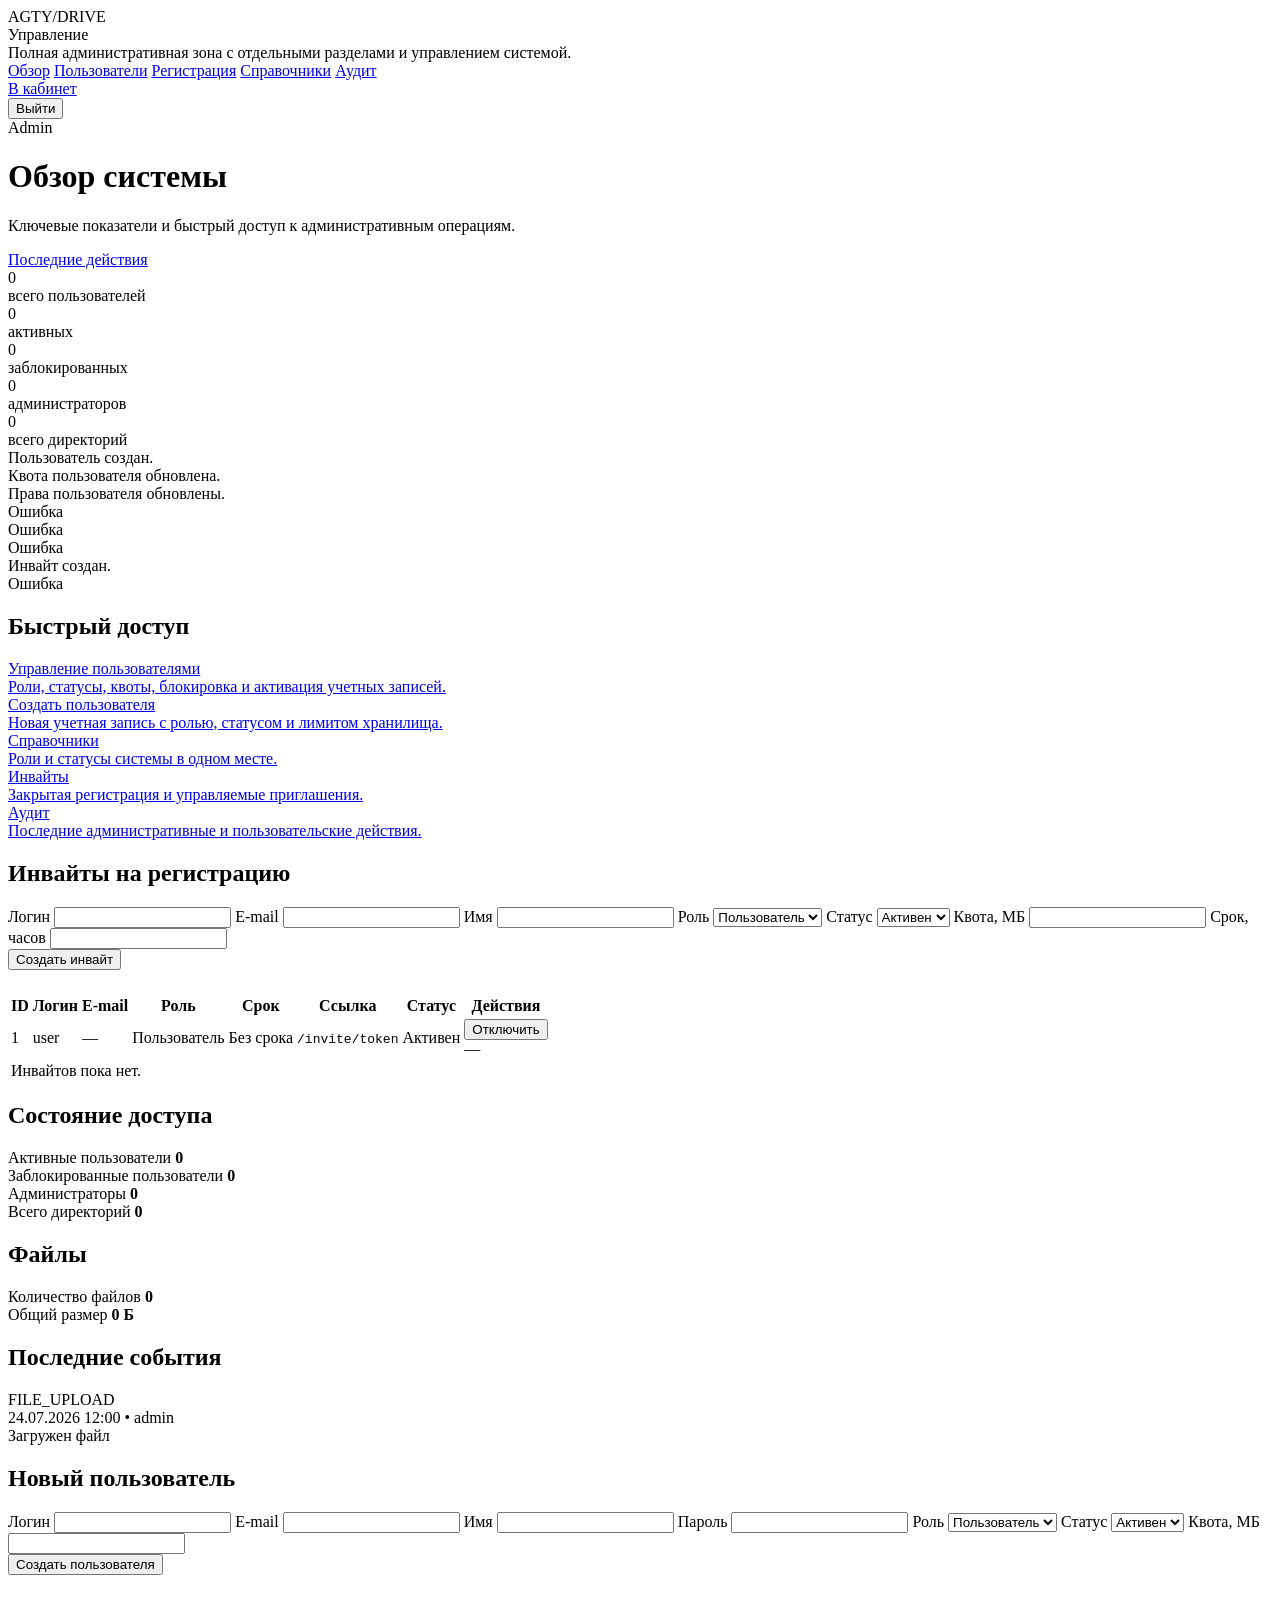
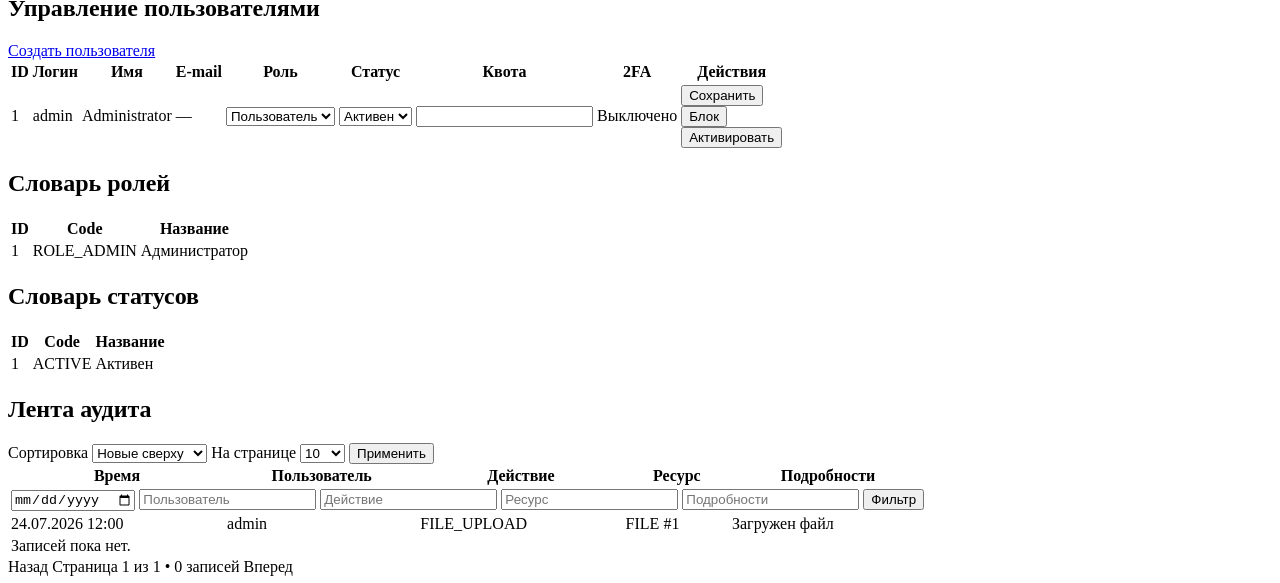
==== src/main/resources/templates/control/index.html @ d1d26482 "First commit" ====
<!DOCTYPE html>
<html lang="ru" xmlns:th="http://www.thymeleaf.org">
<head>
    <meta charset="UTF-8">
    <meta name="viewport" content="width=device-width, initial-scale=1.0">
    <title th:text="${title}">AGTY/DRIVE Control</title>
    <link rel="stylesheet" href="/css/app.css">
</head>
<body data-theme="dark">
<div class="admin-shell">
    <aside class="admin-sidebar">
        <div class="admin-sidebar-head">
            <div class="hero-kicker">AGTY/DRIVE</div>
            <div class="admin-sidebar-title">Управление</div>
            <div class="admin-sidebar-copy">Полная административная зона с отдельными разделами и управлением системой.</div>
        </div>

        <nav class="admin-nav">
            <a class="admin-nav-link" th:classappend="${activeSection == 'overview' ? ' active' : ''}" href="/control">Обзор</a>
            <a class="admin-nav-link" th:classappend="${activeSection == 'users' ? ' active' : ''}" href="/control/users">Пользователи</a>
            <a class="admin-nav-link" th:classappend="${activeSection == 'registration' ? ' active' : ''}" href="/control/registration">Регистрация</a>
            <a class="admin-nav-link" th:classappend="${activeSection == 'dictionaries' ? ' active' : ''}" href="/control/dictionaries">Справочники</a>
            <a class="admin-nav-link" th:classappend="${activeSection == 'audit' ? ' active' : ''}" href="/control/audit">Аудит</a>
        </nav>

        <div class="admin-sidebar-footer">
            <a class="ghost-link" href="/cabinet">В кабинет</a>
            <form method="post" th:action="@{/logout}">
                <button class="ghost-btn" type="submit">Выйти</button>
            </form>
        </div>
    </aside>

    <main class="admin-main">
        <header class="admin-header">
            <div>
                <div class="section-eyebrow">Admin</div>
                <h1 th:text="${sectionTitle}">Обзор системы</h1>
                <p th:text="${sectionDescription}">Ключевые показатели и быстрый доступ к административным операциям.</p>
            </div>
            <div class="header-actions">
                <a class="toolbar-chip toolbar-chip-link" href="/control/audit">Последние действия</a>
            </div>
        </header>

        <section class="stats-grid admin-stats-grid" th:if="${activeSection == 'overview'}">
            <article class="stat-card admin-stat-card">
                <div class="stat-value" th:text="${usersCount}">0</div>
                <div class="stat-label">всего пользователей</div>
            </article>
            <article class="stat-card admin-stat-card">
                <div class="stat-value" th:text="${activeUsersCount}">0</div>
                <div class="stat-label">активных</div>
            </article>
            <article class="stat-card admin-stat-card">
                <div class="stat-value" th:text="${blockedUsersCount}">0</div>
                <div class="stat-label">заблокированных</div>
            </article>
            <article class="stat-card admin-stat-card">
                <div class="stat-value" th:text="${adminsCount}">0</div>
                <div class="stat-label">администраторов</div>
            </article>
            <article class="stat-card admin-stat-card">
                <div class="stat-value" th:text="${foldersCount}">0</div>
                <div class="stat-label">всего директорий</div>
            </article>
        </section>

        <div class="notice-banner success" th:if="${userCreateSuccess}" th:text="${userCreateSuccess}">Пользователь создан.</div>
        <div class="notice-banner success" th:if="${quotaSuccess}" th:text="${quotaSuccess}">Квота пользователя обновлена.</div>
        <div class="notice-banner success" th:if="${userAccessSuccess}" th:text="${userAccessSuccess}">Права пользователя обновлены.</div>
        <div class="notice-banner error" th:if="${userCreateError}" th:text="${userCreateError}">Ошибка</div>
        <div class="notice-banner error" th:if="${quotaError}" th:text="${quotaError}">Ошибка</div>
        <div class="notice-banner error" th:if="${userAccessError}" th:text="${userAccessError}">Ошибка</div>
        <div class="notice-banner success" th:if="${inviteSuccess}" th:text="${inviteSuccess}">Инвайт создан.</div>
        <div class="notice-banner error" th:if="${inviteError}" th:text="${inviteError}">Ошибка</div>

        <section class="panel" th:if="${activeSection == 'overview'}">
            <div class="panel-head">
                <h2>Быстрый доступ</h2>
            </div>
            <div class="admin-shortcuts">
                <a class="admin-shortcut-card" href="/control/users">
                    <div class="admin-shortcut-title">Управление пользователями</div>
                    <div class="admin-shortcut-copy">Роли, статусы, квоты, блокировка и активация учетных записей.</div>
                </a>
                <a class="admin-shortcut-card" href="/control/create">
                    <div class="admin-shortcut-title">Создать пользователя</div>
                    <div class="admin-shortcut-copy">Новая учетная запись с ролью, статусом и лимитом хранилища.</div>
                </a>
                <a class="admin-shortcut-card" href="/control/dictionaries">
                    <div class="admin-shortcut-title">Справочники</div>
                    <div class="admin-shortcut-copy">Роли и статусы системы в одном месте.</div>
                </a>
                <a class="admin-shortcut-card" href="/control/registration">
                    <div class="admin-shortcut-title">Инвайты</div>
                    <div class="admin-shortcut-copy">Закрытая регистрация и управляемые приглашения.</div>
                </a>
                <a class="admin-shortcut-card" href="/control/audit">
                    <div class="admin-shortcut-title">Аудит</div>
                    <div class="admin-shortcut-copy">Последние административные и пользовательские действия.</div>
                </a>
            </div>
        </section>

        <section class="panel" th:if="${activeSection == 'registration'}">
            <div class="panel-head">
                <h2>Инвайты на регистрацию</h2>
            </div>
            <form class="folder-form admin-create-form" method="post" th:action="@{/control/registration/invites/create}" th:object="${userInviteCreateDto}">
                <div class="control-form-grid">
                    <label>
                        Логин
                        <input type="text" th:field="*{login}" maxlength="120" required>
                    </label>
                    <label>
                        E-mail
                        <input type="email" th:field="*{email}" maxlength="255">
                    </label>
                    <label>
                        Имя
                        <input type="text" th:field="*{displayName}" maxlength="255">
                    </label>
                    <label>
                        Роль
                        <select th:field="*{roleCode}">
                            <option th:each="item : ${usersRolesDictionary}" th:value="${item.code}" th:text="${item.title}">Пользователь</option>
                        </select>
                    </label>
                    <label>
                        Статус
                        <select th:field="*{statusCode}">
                            <option th:each="item : ${usersStatusesDictionary}" th:value="${item.code}" th:text="${item.title}">Активен</option>
                        </select>
                    </label>
                    <label>
                        Квота, МБ
                        <input type="number" th:field="*{storageQuotaMb}" min="1" step="1" required>
                    </label>
                    <label>
                        Срок, часов
                        <input type="number" th:field="*{expiresInHours}" min="1" step="1">
                    </label>
                </div>
                <button type="submit">Создать инвайт</button>
            </form>

            <div class="table-wrap" style="margin-top:24px;">
                <table class="data-table">
                    <thead>
                    <tr>
                        <th>ID</th>
                        <th>Логин</th>
                        <th>E-mail</th>
                        <th>Роль</th>
                        <th>Срок</th>
                        <th>Ссылка</th>
                        <th>Статус</th>
                        <th>Действия</th>
                    </tr>
                    </thead>
                    <tbody>
                    <tr th:each="invite : ${registrationInvites}">
                        <td th:text="${invite.id}">1</td>
                        <td th:text="${invite.login}">user</td>
                        <td th:text="${invite.email != null ? invite.email : '—'}">—</td>
                        <td th:text="${invite.roleTitle != null ? invite.roleTitle : invite.roleCode}">Пользователь</td>
                        <td th:text="${invite.expiresAtTitle}">Без срока</td>
                        <td><code th:text="${invite.inviteUrl}">/invite/token</code></td>
                        <td th:text="${invite.usedAt != null ? 'Использован' : (invite.isEnabled ? 'Активен' : 'Отключен')}">Активен</td>
                        <td>
                            <form method="post" th:if="${invite.usedAt == null and invite.isEnabled}" th:action="@{/control/registration/invites/{inviteId}/disable(inviteId=${invite.id})}">
                                <button type="submit" class="inline-link inline-link-danger">Отключить</button>
                            </form>
                            <span th:if="${invite.usedAt != null or !invite.isEnabled}">—</span>
                        </td>
                    </tr>
                    <tr th:if="${#lists.isEmpty(registrationInvites)}">
                        <td colspan="8">Инвайтов пока нет.</td>
                    </tr>
                    </tbody>
                </table>
            </div>
        </section>

        <section class="two-col-grid" th:if="${activeSection == 'overview'}">
            <section class="panel">
                <div class="panel-head">
                    <h2>Состояние доступа</h2>
                </div>
                <div class="info-list">
                    <div class="info-row">
                        <span>Активные пользователи</span>
                        <strong th:text="${activeUsersCount}">0</strong>
                    </div>
                    <div class="info-row">
                        <span>Заблокированные пользователи</span>
                        <strong th:text="${blockedUsersCount}">0</strong>
                    </div>
                    <div class="info-row">
                        <span>Администраторы</span>
                        <strong th:text="${adminsCount}">0</strong>
                    </div>
                    <div class="info-row">
                        <span>Всего директорий</span>
                        <strong th:text="${foldersCount}">0</strong>
                    </div>
                </div>
            </section>

            <section class="panel">
                <div class="panel-head">
                    <h2>Файлы</h2>
                </div>
                <div class="info-list">
                    <div class="info-row">
                        <span>Количество файлов</span>
                        <strong th:text="${filesCount}">0</strong>
                    </div>
                    <div class="info-row">
                        <span>Общий размер</span>
                        <strong th:text="${filesSizeTitle}">0 Б</strong>
                    </div>
                </div>
            </section>

            <section class="panel">
                <div class="panel-head">
                    <h2>Последние события</h2>
                </div>
                <div class="admin-audit-list">
                    <article class="admin-audit-item" th:each="item : ${recentAuditLogs}">
                        <div class="admin-audit-title" th:text="${item.actionCode}">FILE_UPLOAD</div>
                        <div class="admin-audit-meta" th:text="${item.createdAtTitle + ' • ' + (item.actorLogin != null ? item.actorLogin : 'system')}">24.07.2026 12:00 • admin</div>
                        <div class="admin-audit-copy" th:text="${item.details != null and !item.details.isBlank() ? item.details : 'Без описания'}">Загружен файл</div>
                    </article>
                </div>
            </section>
        </section>

        <section class="panel" th:if="${activeSection == 'create'}">
            <div class="panel-head">
                <h2>Новый пользователь</h2>
            </div>
            <form class="folder-form admin-create-form" method="post" th:action="@{/control/users/create}" th:object="${adminUserCreateDto}">
                <input type="hidden" name="returnSection" value="create">
                <div class="control-form-grid">
                    <label>
                        Логин
                        <input type="text" th:field="*{login}" maxlength="120" required>
                    </label>
                    <label>
                        E-mail
                        <input type="email" th:field="*{email}" maxlength="255">
                    </label>
                    <label>
                        Имя
                        <input type="text" th:field="*{displayName}" maxlength="255">
                    </label>
                    <label>
                        Пароль
                        <input type="text" th:field="*{password}" minlength="8" required>
                    </label>
                    <label>
                        Роль
                        <select th:field="*{roleCode}">
                            <option th:each="item : ${usersRolesDictionary}" th:value="${item.code}" th:text="${item.title}">Пользователь</option>
                        </select>
                    </label>
                    <label>
                        Статус
                        <select th:field="*{statusCode}">
                            <option th:each="item : ${usersStatusesDictionary}" th:value="${item.code}" th:text="${item.title}">Активен</option>
                        </select>
                    </label>
                    <label>
                        Квота, МБ
                        <input type="number" th:field="*{storageQuotaMb}" min="1" step="1" required>
                    </label>
                </div>
                <button type="submit">Создать пользователя</button>
            </form>
        </section>

        <section class="panel" th:if="${activeSection == 'users'}">
            <div class="panel-head">
                <h2>Управление пользователями</h2>
                <a class="toolbar-chip toolbar-chip-link" href="/control/create">Создать пользователя</a>
            </div>
            <div class="table-wrap">
                <table class="data-table">
                    <thead>
                    <tr>
                        <th>ID</th>
                        <th>Логин</th>
                        <th>Имя</th>
                        <th>E-mail</th>
                        <th>Роль</th>
                        <th>Статус</th>
                        <th>Квота</th>
                        <th>2FA</th>
                        <th>Действия</th>
                    </tr>
                    </thead>
                    <tbody>
                    <tr th:each="user : ${users}">
                        <td th:text="${user.id}">1</td>
                        <td th:text="${user.login}">admin</td>
                        <td th:text="${user.displayName != null and !user.displayName.isBlank() ? user.displayName : user.login}">Administrator</td>
                        <td th:text="${user.email != null and !user.email.isBlank() ? user.email : '—'}">—</td>
                        <td>
                            <input type="hidden" name="userId" th:value="${user.id}" th:attr="form=${'user-access-form-' + user.id}">
                            <input type="hidden" name="returnSection" value="users" th:attr="form=${'user-access-form-' + user.id}">
                            <select name="roleCode" th:attr="form=${'user-access-form-' + user.id}">
                                <option th:each="item : ${usersRolesDictionary}"
                                        th:value="${item.code}"
                                        th:selected="${item.code == user.roleCode}"
                                        th:text="${item.title}">Пользователь</option>
                            </select>
                        </td>
                        <td>
                            <select name="statusCode" th:attr="form=${'user-access-form-' + user.id}">
                                <option th:each="item : ${usersStatusesDictionary}"
                                        th:value="${item.code}"
                                        th:selected="${item.code == user.statusCode}"
                                        th:text="${item.title}">Активен</option>
                            </select>
                        </td>
                        <td>
                            <input class="quota-input"
                                   type="number"
                                   name="storageQuotaMb"
                                   min="1"
                                   step="1"
                                   th:value="${user.storageQuotaMb}"
                                   th:attr="form=${'user-access-form-' + user.id}">
                        </td>
                        <td th:text="${(user.twoFactorEmailEnabled ? 'E-mail ' : '') + (user.twoFactorTotpEnabled ? 'TOTP' : '') != '' ? ((user.twoFactorEmailEnabled ? 'E-mail ' : '') + (user.twoFactorTotpEnabled ? 'TOTP' : '')).trim() : 'Выключено'}">Выключено</td>
                        <td>
                            <div class="row-actions admin-row-actions">
                                <form th:id="${'user-access-form-' + user.id}" method="post" th:action="@{/control/users/access}"></form>
                                <button type="submit" class="inline-link" th:attr="form=${'user-access-form-' + user.id}">Сохранить</button>
                                <form method="post" th:action="@{/control/users/{id}/block(id=${user.id})}">
                                    <input type="hidden" name="returnSection" value="users">
                                    <button type="submit"
                                            class="inline-link"
                                            th:text="${user.statusCode == 'BLOCKED' ? 'Заблокирован' : 'Блок'}"
                                            th:disabled="${user.statusCode == 'BLOCKED'}">Блок</button>
                                </form>
                                <form method="post" th:action="@{/control/users/{id}/block(id=${user.id})}">
                                    <input type="hidden" name="returnSection" value="users">
                                    <input type="hidden" name="activate" value="true">
                                    <button type="submit"
                                            class="inline-link"
                                            th:disabled="${user.statusCode == 'ACTIVE'}">Активировать</button>
                                </form>
                            </div>
                        </td>
                    </tr>
                    </tbody>
                </table>
            </div>
        </section>

        <section class="two-col-grid" th:if="${activeSection == 'dictionaries'}">
            <section class="panel">
                <div class="panel-head">
                    <h2>Словарь ролей</h2>
                </div>
                <div class="table-wrap">
                    <table class="data-table">
                        <thead>
                        <tr>
                            <th>ID</th>
                            <th>Code</th>
                            <th>Название</th>
                        </tr>
                        </thead>
                        <tbody>
                        <tr th:each="item : ${usersRolesDictionary}">
                            <td th:text="${item.id}">1</td>
                            <td th:text="${item.code}">ROLE_ADMIN</td>
                            <td th:text="${item.title}">Администратор</td>
                        </tr>
                        </tbody>
                    </table>
                </div>
            </section>

            <section class="panel">
                <div class="panel-head">
                    <h2>Словарь статусов</h2>
                </div>
                <div class="table-wrap">
                    <table class="data-table">
                        <thead>
                        <tr>
                            <th>ID</th>
                            <th>Code</th>
                            <th>Название</th>
                        </tr>
                        </thead>
                        <tbody>
                        <tr th:each="item : ${usersStatusesDictionary}">
                            <td th:text="${item.id}">1</td>
                            <td th:text="${item.code}">ACTIVE</td>
                            <td th:text="${item.title}">Активен</td>
                        </tr>
                        </tbody>
                    </table>
                </div>
            </section>
        </section>

        <section class="panel" th:if="${activeSection == 'audit'}">
            <div class="panel-head">
                <h2>Лента аудита</h2>
            </div>
            <form class="audit-toolbar" method="get" th:action="@{/control/audit}">
                <input type="hidden" name="page" value="1">
                <input type="hidden" name="createdDate" th:value="${auditCreatedDate}">
                <input type="hidden" name="actorLogin" th:value="${auditActorLogin}">
                <input type="hidden" name="actionCode" th:value="${auditActionCode}">
                <input type="hidden" name="resourceQuery" th:value="${auditResourceQuery}">
                <input type="hidden" name="details" th:value="${auditDetails}">
                <label class="audit-toolbar-field">
                    <span>Сортировка</span>
                    <select name="sort">
                        <option value="date_desc" th:selected="${auditSort == 'date_desc'}">Новые сверху</option>
                        <option value="date_asc" th:selected="${auditSort == 'date_asc'}">Старые сверху</option>
                    </select>
                </label>
                <label class="audit-toolbar-field">
                    <span>На странице</span>
                    <select name="size">
                        <option value="10" th:selected="${auditPageSize == 10}">10</option>
                        <option value="25" th:selected="${auditPageSize == 25}">25</option>
                        <option value="50" th:selected="${auditPageSize == 50}">50</option>
                        <option value="100" th:selected="${auditPageSize == 100}">100</option>
                    </select>
                </label>
                <button type="submit">Применить</button>
            </form>
            <div class="table-wrap">
                <table class="data-table">
                    <thead>
                    <tr>
                        <th>Время</th>
                        <th>Пользователь</th>
                        <th>Действие</th>
                        <th>Ресурс</th>
                        <th>Подробности</th>
                    </tr>
                    </thead>
                    <tbody>
                    <tr class="audit-filter-row">
                        <td colspan="5">
                            <form class="audit-table-filters" method="get" th:action="@{/control/audit}">
                                <input type="hidden" name="page" value="1">
                                <input type="hidden" name="size" th:value="${auditPageSize}">
                                <input type="hidden" name="sort" th:value="${auditSort}">
                                <input type="date" name="createdDate" th:value="${auditCreatedDate}">
                                <input type="text" name="actorLogin" placeholder="Пользователь" th:value="${auditActorLogin}">
                                <input type="text" name="actionCode" placeholder="Действие" th:value="${auditActionCode}">
                                <input type="text" name="resourceQuery" placeholder="Ресурс" th:value="${auditResourceQuery}">
                                <input type="text" name="details" placeholder="Подробности" th:value="${auditDetails}">
                                <button type="submit">Фильтр</button>
                            </form>
                        </td>
                    </tr>
                    <tr th:each="item : ${auditLogs}">
                        <td th:text="${item.createdAtTitle}">24.07.2026 12:00</td>
                        <td th:text="${item.actorLogin != null ? item.actorLogin : 'system'}">admin</td>
                        <td th:text="${item.actionCode}">FILE_UPLOAD</td>
                        <td th:text="${item.resourceType != null ? item.resourceType + ' #' + item.resourceId : '—'}">FILE #1</td>
                        <td th:text="${item.details != null and !item.details.isBlank() ? item.details : '—'}">Загружен файл</td>
                    </tr>
                    <tr th:if="${#lists.isEmpty(auditLogs)}">
                        <td colspan="5">Записей пока нет.</td>
                    </tr>
                    </tbody>
                </table>
            </div>
            <div class="pagination-bar audit-pagination" th:if="${auditTotalPages > 1}">
                <a class="toolbar-chip toolbar-chip-link"
                   th:if="${auditHasPrevious}"
                   th:href="@{/control/audit(page=${auditPage - 1}, size=${auditPageSize}, sort=${auditSort}, createdDate=${auditCreatedDate}, actorLogin=${auditActorLogin}, actionCode=${auditActionCode}, resourceQuery=${auditResourceQuery}, details=${auditDetails})}">Назад</a>
                <span class="pagination-copy" th:text="${'Страница ' + auditPage + ' из ' + auditTotalPages + ' • ' + auditTotalItems + ' записей'}">Страница 1 из 1 • 0 записей</span>
                <a class="toolbar-chip toolbar-chip-link"
                   th:if="${auditHasNext}"
                   th:href="@{/control/audit(page=${auditPage + 1}, size=${auditPageSize}, sort=${auditSort}, createdDate=${auditCreatedDate}, actorLogin=${auditActorLogin}, actionCode=${auditActionCode}, resourceQuery=${auditResourceQuery}, details=${auditDetails})}">Вперед</a>
            </div>
        </section>
    </main>
</div>
</body>
</html>
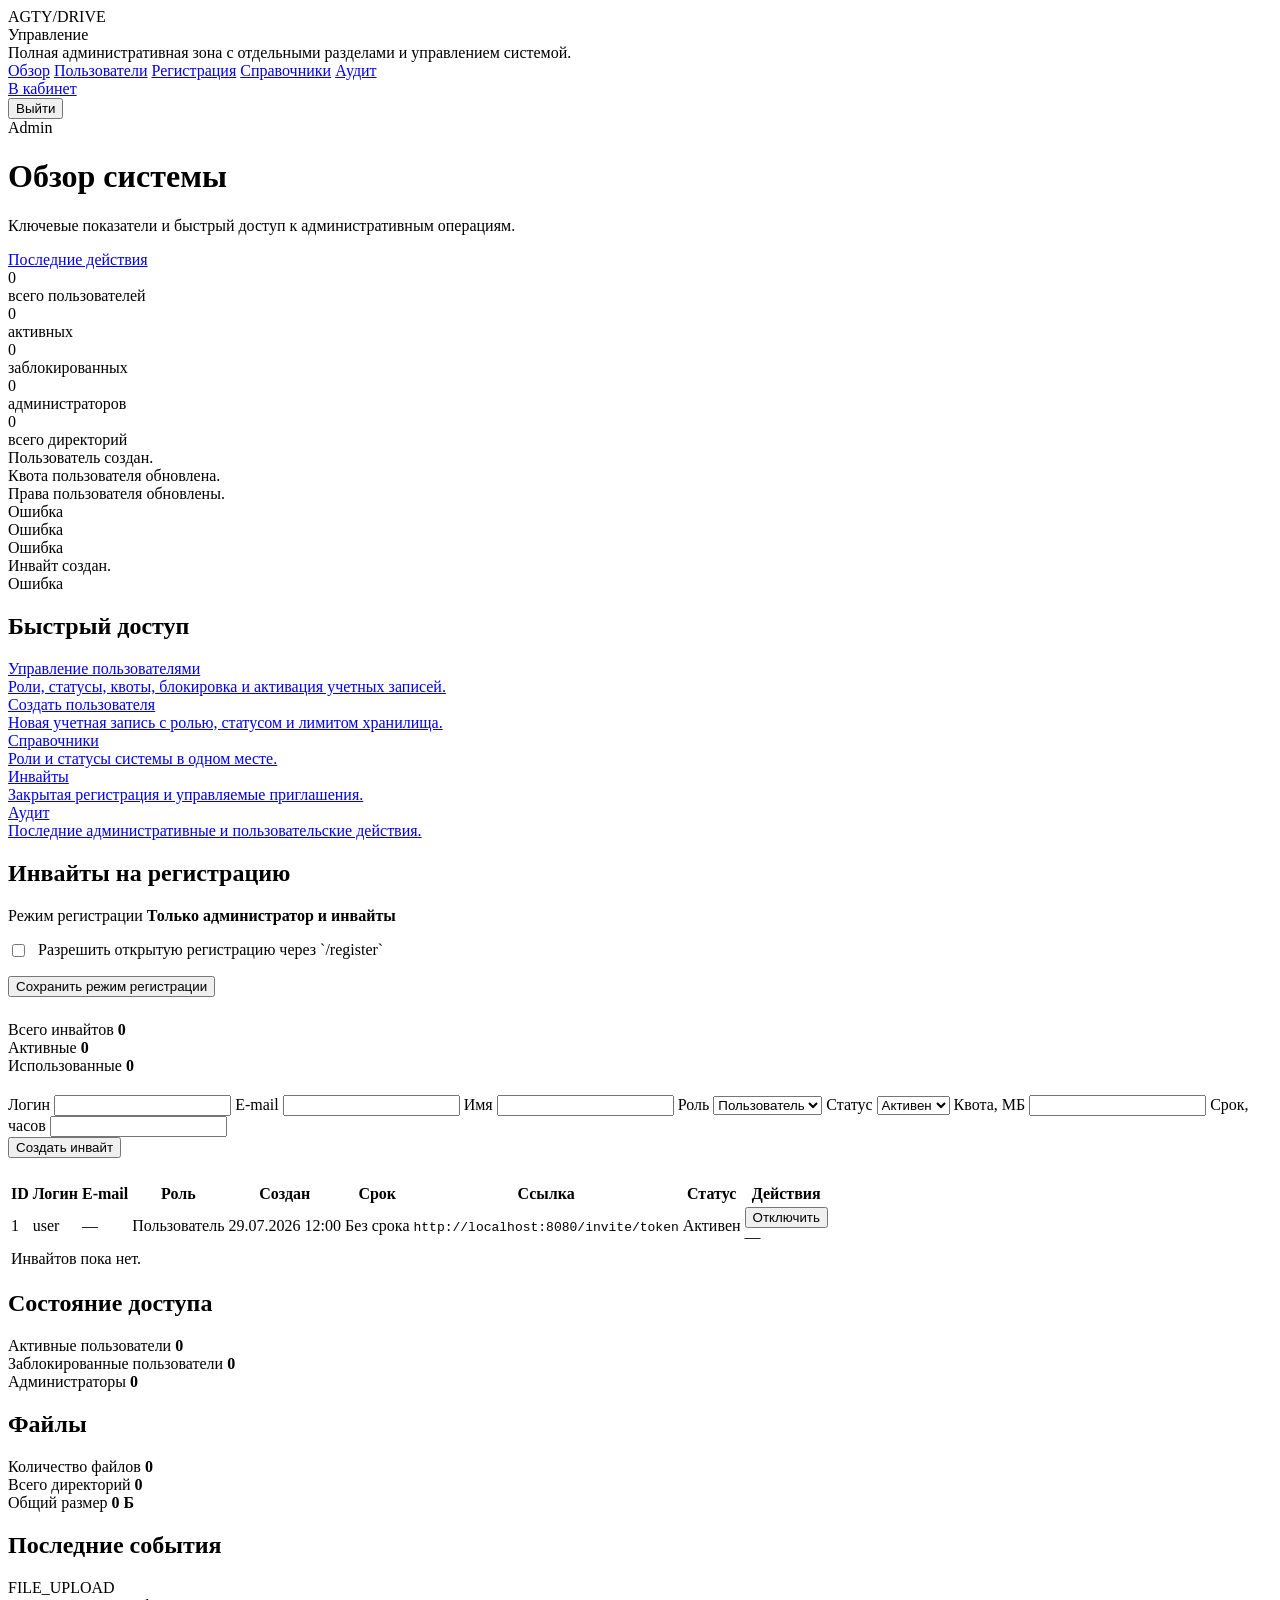
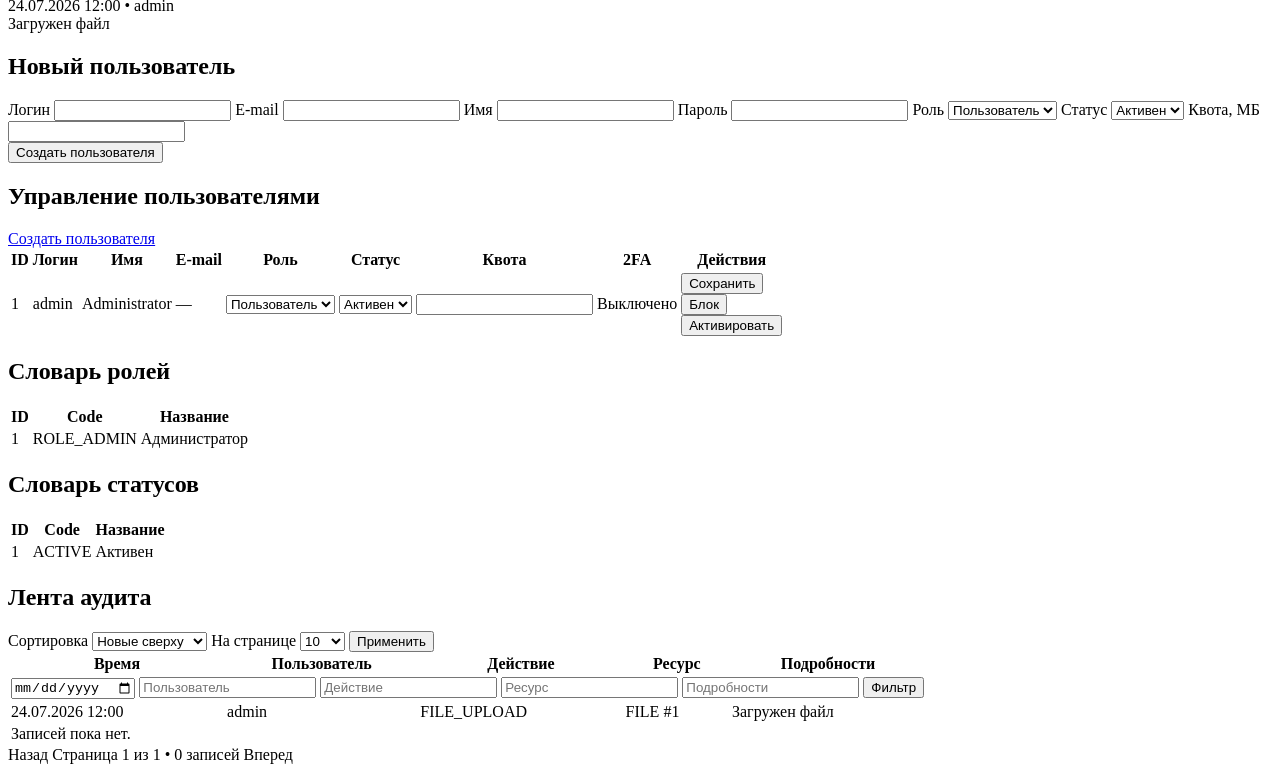
==== commit 8f884336: "First release" ====
--- a/src/main/resources/templates/control/index.html
+++ b/src/main/resources/templates/control/index.html
@@ -3,14 +3,15 @@
 <head>
     <meta charset="UTF-8">
     <meta name="viewport" content="width=device-width, initial-scale=1.0">
-    <title th:text="${title}">AGTY/DRIVE Control</title>
+    <title th:text="${applicationInfo.pageTitle(pageTitle)}">Управление :: AGTY/DRIVE</title>
+    <link rel="icon" type="image/png" href="/favicon.png?v1">
     <link rel="stylesheet" href="/css/app.css">
 </head>
 <body data-theme="dark">
 <div class="admin-shell">
     <aside class="admin-sidebar">
         <div class="admin-sidebar-head">
-            <div class="hero-kicker">AGTY/DRIVE</div>
+            <div class="hero-kicker" th:text="${applicationTitle}">AGTY/DRIVE</div>
             <div class="admin-sidebar-title">Управление</div>
             <div class="admin-sidebar-copy">Полная административная зона с отдельными разделами и управлением системой.</div>
         </div>
@@ -107,6 +108,33 @@
             <div class="panel-head">
                 <h2>Инвайты на регистрацию</h2>
             </div>
+            <form class="folder-form admin-create-form" method="post" th:action="@{/control/registration/mode}" th:object="${registrationSettingsDto}" style="margin-bottom:24px;">
+                <div class="info-list" style="margin-bottom:16px;">
+                    <div class="info-row">
+                        <span>Режим регистрации</span>
+                        <strong th:text="${openRegistrationEnabled ? 'Открытая регистрация включена' : 'Только администратор и инвайты'}">Только администратор и инвайты</strong>
+                    </div>
+                </div>
+                <label style="display:flex; gap:10px; align-items:center; margin-bottom:16px;">
+                    <input type="checkbox" th:field="*{openRegistrationEnabled}">
+                    <span>Разрешить открытую регистрацию через `/register`</span>
+                </label>
+                <button type="submit">Сохранить режим регистрации</button>
+            </form>
+            <div class="info-list" style="margin-bottom:20px;">
+                <div class="info-row">
+                    <span>Всего инвайтов</span>
+                    <strong th:text="${invitesCount}">0</strong>
+                </div>
+                <div class="info-row">
+                    <span>Активные</span>
+                    <strong th:text="${activeInvitesCount}">0</strong>
+                </div>
+                <div class="info-row">
+                    <span>Использованные</span>
+                    <strong th:text="${usedInvitesCount}">0</strong>
+                </div>
+            </div>
             <form class="folder-form admin-create-form" method="post" th:action="@{/control/registration/invites/create}" th:object="${userInviteCreateDto}">
                 <div class="control-form-grid">
                     <label>
@@ -153,6 +181,7 @@
                         <th>Логин</th>
                         <th>E-mail</th>
                         <th>Роль</th>
+                        <th>Создан</th>
                         <th>Срок</th>
                         <th>Ссылка</th>
                         <th>Статус</th>
@@ -165,8 +194,11 @@
                         <td th:text="${invite.login}">user</td>
                         <td th:text="${invite.email != null ? invite.email : '—'}">—</td>
                         <td th:text="${invite.roleTitle != null ? invite.roleTitle : invite.roleCode}">Пользователь</td>
+                        <td th:text="${invite.createdAtTitle}">29.07.2026 12:00</td>
                         <td th:text="${invite.expiresAtTitle}">Без срока</td>
-                        <td><code th:text="${invite.inviteUrl}">/invite/token</code></td>
+                        <td>
+                            <code th:text="${inviteBaseUrl + invite.inviteUrl}">http://localhost:8080/invite/token</code>
+                        </td>
                         <td th:text="${invite.usedAt != null ? 'Использован' : (invite.isEnabled ? 'Активен' : 'Отключен')}">Активен</td>
                         <td>
                             <form method="post" th:if="${invite.usedAt == null and invite.isEnabled}" th:action="@{/control/registration/invites/{inviteId}/disable(inviteId=${invite.id})}">
@@ -176,7 +208,7 @@
                         </td>
                     </tr>
                     <tr th:if="${#lists.isEmpty(registrationInvites)}">
-                        <td colspan="8">Инвайтов пока нет.</td>
+                        <td colspan="9">Инвайтов пока нет.</td>
                     </tr>
                     </tbody>
                 </table>
@@ -197,25 +229,25 @@
                         <span>Заблокированные пользователи</span>
                         <strong th:text="${blockedUsersCount}">0</strong>
                     </div>
+                <div class="info-row">
+                    <span>Администраторы</span>
+                    <strong th:text="${adminsCount}">0</strong>
+                </div>
+                </div>
+            </section>
+
+            <section class="panel">
+                <div class="panel-head">
+                    <h2>Файлы</h2>
+                </div>
+                <div class="info-list">
                     <div class="info-row">
-                        <span>Администраторы</span>
-                        <strong th:text="${adminsCount}">0</strong>
+                        <span>Количество файлов</span>
+                        <strong th:text="${filesCount}">0</strong>
                     </div>
                     <div class="info-row">
                         <span>Всего директорий</span>
                         <strong th:text="${foldersCount}">0</strong>
-                    </div>
-                </div>
-            </section>
-
-            <section class="panel">
-                <div class="panel-head">
-                    <h2>Файлы</h2>
-                </div>
-                <div class="info-list">
-                    <div class="info-row">
-                        <span>Количество файлов</span>
-                        <strong th:text="${filesCount}">0</strong>
                     </div>
                     <div class="info-row">
                         <span>Общий размер</span>
